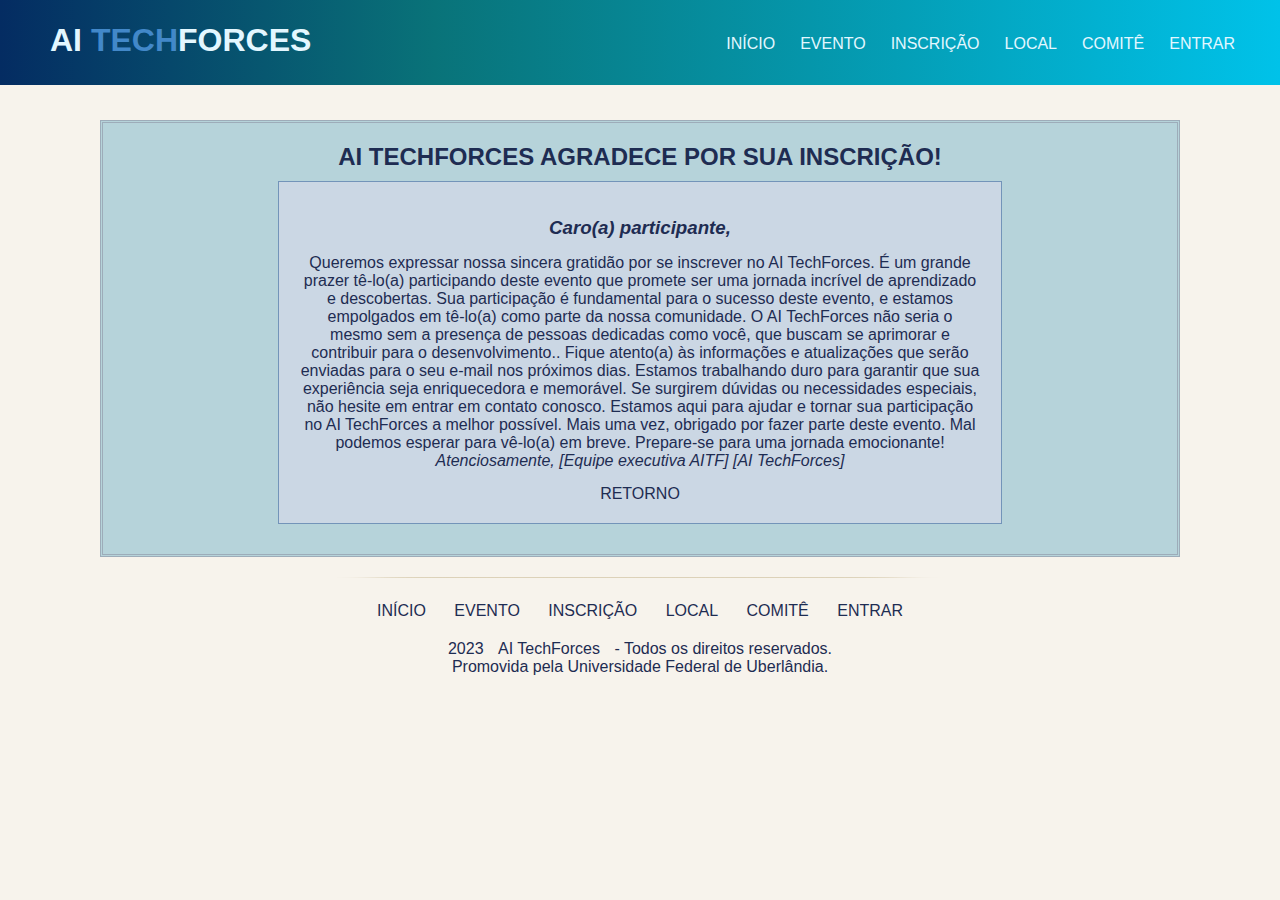
==== agradecimento.html @ ecef0703 "Add files via upload" ====
<!DOCTYPE html>
<html lang="pt-BR">
<head>
    <meta charset="UTF-8">
    <meta name="viewport" content="width=device-width, initial-scale=1.0">
    <title>AI TechForces - Agradecimento</title>
    <link rel="stylesheet" href="css/style.css">
</head>
<body>
        <div id="container">
            <header>
                <div id="logo">
                    <h1><a href="">AI <span class="cor">Tech</span>Forces</a></a></h1>
                </div>

                <nav>
                    <ul>
                        <li><a href="index.html">Início</a></li>
                        <li><a href="evento.html">Evento</a></li>
                        <li><a href="inscricao.html">Inscrição</a></li>
                        <li><a href="local.html">Local</a></li>
                        <li><a href="comite.html">Comitê</a></li>
                        <li><a href="entrar.html">Entrar</a></li>
                    </ul>
                </nav>
            </header>
        </div>  

        <div id="principal2">
            <h2>AI TECHFORCES AGRADECE POR SUA INSCRIÇÃO!</h2>
            <div id="estilizar">
                <h3 class="italico">Caro(a) participante,</h3>
                <p>
                    Queremos expressar nossa sincera gratidão por se inscrever no AI TechForces. É um grande prazer tê-lo(a) participando deste evento que promete ser uma jornada incrível de aprendizado e descobertas.
                    Sua participação é fundamental para o sucesso deste evento, e estamos empolgados em tê-lo(a) como parte da nossa comunidade. O AI TechForces não seria o mesmo sem a presença de pessoas dedicadas como você, 
                    que buscam se aprimorar e contribuir para o desenvolvimento..           
                    Fique atento(a) às informações e atualizações que serão enviadas para o seu e-mail nos próximos dias. Estamos trabalhando duro para garantir que sua experiência seja enriquecedora e memorável.
                    Se surgirem dúvidas ou necessidades especiais, não hesite em entrar em contato conosco. Estamos aqui para ajudar e tornar sua participação no AI TechForces a melhor possível.                
                    Mais uma vez, obrigado por fazer parte deste evento. Mal podemos esperar para vê-lo(a) em breve. Prepare-se para uma jornada emocionante!                
                </p>
                <p class="italico">
                    Atenciosamente,               
                    [Equipe executiva AITF]
                    [AI TechForces]
                </p>
                <a class="retorno" href="index.html">Retorno</a>
            </div>
        </div>

        <footer>
            <p>
                <ul>
                    <li><a href="index.html">Início</a></li>
                    <li><a href="evento.html">Evento</a></li>
                    <li><a href="inscricao.html">Inscrição</a></li>
                    <li><a href="local.html">Local</a></li>
                    <li><a href="comite.html">Comitê</a></li>
                    <li><a href="entrar.html">Entrar</a></li>
                </ul>
            </p>
            <p>
                2023 <a href="index.html">AI TechForces</a> - Todos os direitos reservados.
            </p>
            <p>
                Promovida pela Universidade Federal de Uberlândia.
            </p>
        </footer>
</body>
</html>
---- css/style.css ----
/* FORMATAÇÕES GERAIS */
* {
    margin: 0;
    padding: 0;
    box-sizing: border-box;
}

body {
    font-size: 16px;
    font-family: 'Lucida Sans', 'Lucida Sans Regular', 'Lucida Grande', 'Lucida Sans Unicode', Geneva, Verdana, sans-serif;
    background: #f7f3ec;
}

#container {
    top: 0;
    position: fixed;
    width: 100%;
    margin: 0 auto;
    background: rgb(4,44,98);
    background: linear-gradient(90deg, rgba(4,44,98,1) 0%, rgba(9,115,121,1) 34%, rgba(0,194,233,1) 100%);
}

/* CABEÇALHO */
#logo h1 {
    float: left;
}

#logo a {
    line-height: 50px;
    margin-left: 50px;
    text-decoration: none;
    text-transform: uppercase;
    color: rgb(227, 247, 255);
    font-weight: bold;
}

/* MAIN */
#principal {
    margin: 100px 0 0 110px;
    width: 55%;
    float: left;
    background-color: #b6d3da;
    margin-bottom: 15px;
}

#conteudoprincipal {
    border: 3px rgb(157, 172, 185);
    border-style: double;
    padding: 15px;
}

#secundario{
    margin: 100px 0 0 110px;
    width: 1080px;
    float: none;
    clear: both;
    background-color: #b6d3da;
    margin-bottom: 15px;
}

#conteudosecundario {
    border: 3px rgb(157, 172, 185);
    border-style: double;
    padding: 15px;
}

#lateral {
    margin: 100px 110px 0 0;
    width: 25%; 
    float: right;
    background-color: #b6d3da;
}

#formulario {
    margin: 100px 110px 0 0;
    margin-top: 10px;
    width: 25%;
    float: right;
    background-color: #b6d3da;
    margin-bottom: 10px;
}

#conteudolateral {
    border: 3px rgb(157, 172, 185);
    border-style: double;
    padding: 15px;
}

/* SELETORES */
h2, h3, h4, p {
    color: #1e2c52;
}

header {
    display: flex;
    justify-content: space-between;
    padding: 15px 0;
    height: 85px;
}

nav ul {
    list-style: none;
    margin: 20px;
    float: right;
}

nav ul li {
    float: left;
}

nav ul li a {
    color: rgb(227, 247, 255);
    text-transform: uppercase;
    display: block;
    text-decoration: none;
    padding-bottom: 3px;
    margin-right: 25px;
}

nav ul li a:hover {
    border-bottom: 1px solid rgb(55, 96, 110);
    color: rgb(55, 96, 110);
}

label {
    display: block;
}

input {
    height: 25px;
    font-size: 16px;
    background-color: #fff;
    background-repeat: no-repeat;
    border: none;
    padding-left: 10px;
    width: 15em;
    margin-top: 5px;
    margin-bottom: 5px;
}

input.submit {
    color: #fff;
    background-color: #52809e;
    border: 2px solid #2b525e;
    padding: 5px 10px;
    height: 30px;
    cursor: pointer;
}

fieldset {
    padding: 1em;
    margin: 1em 0;
    border: 1px solid #7f8a92;
}

legend {
    font-weight: bold;
}

/* RODAPÉ */

footer {
    background: url(/imagens/fundo-rodape.png) no-repeat center top;
    clear: both;
    padding: 5px 0 30px 0;
    text-align: center;
    margin-top: 20px;
}

footer ul {
    list-style: none;
    margin: 20px;
}

footer ul li {
    display: inline;
    margin: 10px;
}

footer ul li a {
    text-decoration: none;
    text-transform: uppercase;
    padding: 2px;
    color: #1e2c52;
}

footer ul li a:hover {
    color: #81a0a8;
    border-bottom: 1px solid #81a0a8;
}

footer>p a {
    text-align: center;
    padding: 2px 10px;
    color: #1e2c52;
    text-decoration: none;
}

footer>p a:hover {
    color: #81a0a8;
    border-bottom: 1px solid #81a0a8;
}

h2 + p {
    margin-bottom: 15px;
    margin-top: 15px;
}

h3, h4 + p {
    margin-bottom: 14px;
    margin-top: 15px;
}

p + img {
    margin-top: 15px;
}

/* CLASSES */

.cor {
    color: #4288c9;
}

.fundo {
    background-color: rgb(177, 204, 214);
    padding: 5px;
}

.caixa-conteudo {
    background: #fff;
    padding: 5px;
    margin-top: 5px;
}

/* LISTA DE NOTÍCIAS */

#lista-noticias li {
    padding-bottom: 30px;
    border-bottom: 1px solid #ccc;
    height: 100px;
    margin-top: 10px;
    line-height: 20px;
    list-style: none;
}

#lista-noticias li a {
    text-decoration: none;
}

#lista-noticias li a h3 {
    padding: 0;
    color: #3e7ab9;
}

#lista-noticias li:hover {
    background: #eee;
}

#lista-noticias li a p {
    color: #000;
}

/* EVENTO */

#conteudo {
    margin-top: 125px;
    flex: 1.9 1 0;
    align-self: flex-start;
    background-color: #b6d3da;
    margin-bottom: 15px;
    text-align: center;
}

#tabela{
    background-color: #ecf6f8;
    font-size: 14px;
    width: 100%;
    text-transform: uppercase;
    padding: 10px;
}

#tabela td{ 
    border-top: 1px solid rgb(228, 222, 222);
    padding: 10px;
}

#primario {
    border: 3px rgb(157, 172, 185);
    border-style: double;
    padding: 15px;
}

#secundario{
    background-color: #b6d3da;
    margin-bottom: 15px;
}

#conteudosecundario {
    border: 3px rgb(157, 172, 185);
    border-style: double;
    padding: 15px;
}

#colunas{
    display: flex;
    gap: 50px;
    margin: auto;
}

#lateral1 {
    margin-left: 50px;
    margin-top: 125px;
    align-self: flex-start;
    flex: 1.2 1 0;
    background-color: #b6d3da;
}

#lateral2 {
    margin-top: 125px;
    margin-right: 50px;
    flex: 1.5 1 0;
    align-self: flex-start;
    background-color: #b6d3da;
}

#vencedores li {
    text-transform: uppercase;
    text-align: center;
    padding-bottom: 30px;
    border-bottom: 1px solid #ccc;
    height: 30px;
    margin-top: 10px;
    line-height: 20px;
    list-style: none;
}

/* LOCAL */

#principal2 {
    margin: 100px;
    text-align: center;
    background-color: #b6d3da;
    margin-bottom: 15px;
    padding: 20px;
    border: 3px rgb(157, 172, 185);
    border-style: double;
} 

#central{
    width: auto;
}

#esquerda{
    text-align: left;
}

#esquerda ul li{
    list-style-type: none;
}

#esquerda h3{
    text-transform: uppercase;
}

#tabelalocal table{
    margin: 15px auto;
}

#tabelalocal table img{
    border: 1px solid #3e658f;
    border-radius: 10%;
    margin: 15px;
}

#frame iframe{
    border: 1px solid #007bff;
    border-radius: 15px;
    box-shadow: 2px 2px 5px rgba(0, 0, 0, 0.3);
}

.borda{
    border-bottom: 1px solid #3e658f;
    margin-top: 15px;
    margin-bottom: 15px;
}

/* COMITÊ */

.wrapper{
    display: flex;
    gap: 50px;
}

.coluna1, .coluna2{
    flex: 1 1 0;
}

.coluna1 img, .coluna2 img, .coluna3 img{
    border-radius: 100%;
    width: auto;
    height: 300px;
}

.coluna3{
    margin-top: 10px;
    display: inline-block;
    border-top: 1px solid rgb(146, 163, 211);
    width: 100%;
}

.coluna1 ul li, .coluna2 ul li, .coluna3 ul li{
    list-style-type: none;
    text-transform: uppercase;
    font-weight: bold;
    color: #1e2c52;
}

img + ul{
    margin-top: 15px;
    margin-bottom: 15px;
}

ul + img{
    margin-top: 15px;
    margin-bottom: 15px;
}

/* FORMULARIO INSCRICAO */

#principal2 h2{
    text-transform: uppercase;
}

#inscricao{
    text-align: left;
    width: 70%;
    margin: auto;
}

#inscricao .labelpersonalizado{
    margin-top: 10px;
    margin-bottom: 10px;
    cursor: pointer;
    display: block;
    text-transform: uppercase;
    font-weight: bold;
}

#inscricao label + input{
    margin-bottom: 12px;
}

#inscricao legend{
    text-transform: uppercase;
    text-align: center;
    font-size: 1.3em;
}

#inscricao input{
    display: inline;
    width: 100%;
}

#inscricao input[type=checkbox]{
    width: 30px;
    background-color: violet;
}

#inscricao input[type="radio"]{
    width: 30px;
}

#inscricao select{
    width: 100%;
    border: none;
    padding: 5px;
    margin-top: 5px;
    margin-bottom: 5px;
}

/* AGRADECIMENTO */

.italico{
    font-style: italic;
    margin-bottom: 15px;
}

#estilizar{
    background-color: #cbd7e4;
    border: 1px double rgb(115, 148, 185);
    width: 70%;
    padding: 20px;
    margin: auto;
    margin-top: 10px;
    margin-bottom: 10px;
    text-align: center;
}

.retorno{
    text-decoration: none;
    text-transform: uppercase;
    margin-top: 10px;
    color: #1e2c52;;
}

a:hover.retorno{
    padding: 5px;
    text-decoration: none;
    text-transform: uppercase;
    margin-top: 10px;
    color: white;
    background-color: #4a7eb6;
    border-radius: 10px;
}

/* ENTRAR */

#entrar {
    margin: auto;
    margin-bottom: 15px;
    margin-top: 120px;
    width: 50%;
    text-align: center;
    background-color: #b6d3da;
    padding: 20px;
    border: 3px rgb(157, 172, 185);
    border-style: double;
} 

/* TODOS OS MEDIA QUERIES ------------------------------------- */

@media screen and (max-width: 1380px) {
    #principal2{
        margin-top: 120px;
    }

    #tabelalocal table img {
        border: 1px solid #3e658f;
        border-radius: 10%;
        margin: 15px;
        max-width: 85%;
    }

    #frame iframe {
        border-radius: 10px;
        box-shadow: 1px 1px 3px rgba(0, 0, 0, 0.3);
        max-width: 100%;
    }   
}

@media screen and (max-width: 1000px) {
    body {
        font-size: 16px;
    }

    header {
        padding: 10px 0;
        height: auto;
    }

    #logo a {
        text-align: center;
    }

    nav ul {
        float: right;
        margin: 10px 0;
        margin-left: 0;
        text-align: center;
    }

    nav ul li {
        float: left;
        margin-right: 10px;
    }

    nav ul li a {
        margin-right: 0;
    }

    #principal {
        margin: 20px 10px;
        margin-top: 10px;
        width: auto;
    }

    #lateral {
        margin: 20px 10px;
        width: auto;
    }

    #formulario {
        margin: 10px;
        width: auto;
    }

    footer {
        margin-top: 10px;
    }

    #vencedores li {
        text-align: center;
        padding-bottom: 10px;
        margin-top: 5px;
        line-height: normal;
    }

    #vencedores {
        padding-left: 0;
    }

    #conteudo{
        margin-top: 120px;
    }

    #primario{
        margin-top: 0px;
    }

    #formulario {
        margin: 10px;
        width: auto;
    }

    footer {
        margin-top: 10px;
    }
}

@media screen and (max-width: 1000px)
{
    header{
        display: flex;
        flex-direction: column;
        justify-content: center;
    }
    header > nav{
        display: flex;
        justify-content: center;
    }

    #logo{
        display: flex;
        justify-content: center;
    }

    #conteudo{
        margin-top: 120px;
    }

    #principal{
        float: none;
        margin-top: 120px;
    }
}

@media screen and (max-width: 1000px) {
    #colunas{
        display: flex;
        flex-direction: column;
        gap: 0;
    }

    #lateral1{
        width: 95%;
        margin: auto;
        flex: 1 1 0;
        margin-bottom: 10px;
        margin-top: 120px;
    }

    #conteudo{
        margin: auto;
        width: 95%;
        margin-bottom: 20px;
    }

    #lateral2{
        width: 95%;
        margin: auto;
    }
} 

@media screen and (max-width: 1000px) {
    .wrapper img{
        max-width: 100%;
    }

    .coluna1 img, .coluna2 img, .coluna3 img{
        border-radius: 100%;
        width: auto;
        height: 150px;
    }
}

@media screen and (max-width: 768px)
{
    header{
        display: flex;
        flex-direction: column;
        justify-content: center;
    }
    header > nav{
        display: flex;
        justify-content: center;
    }

    #logo{
        display: flex;
        justify-content: center;
    }

    #conteudo{
        margin-top: 120px;
    }

    #principal{
        float: none;
    }

    #conteudoprincipal{
        margin-top: 120px;
    }
}

@media screen and (max-width: 768px) {
    #colunas{
        display: flex;
        flex-direction: column;
        gap: 0;
    }

    #lateral1{
        width: 95%;
        margin: auto;
        flex: 1 1 0;
        margin-top: 120px;
        margin-bottom: 10px;
    }

    #conteudo{
        margin: auto;
        margin-bottom: 10px;
    }

    #lateral2{
        width: 95%;
        margin: auto;
        margin-bottom: 10px;
    }
} 

@media screen and (max-width: 768px) {
    #principal2 {
        margin: 20px;
        padding: 15px;
        font-size: 16px;
        margin-top: 120px;
    }

    #tabelalocal table {
        margin: 10px auto;
    }

    #tabelalocal table img {
        margin: 10px;
    }

    #tabelalocal table img {
        border: 1px solid #3e658f;
        border-radius: 10%;
        margin: 15px;
        max-width: 85%;
    }

    #frame iframe {
        border-radius: 10px;
        box-shadow: 1px 1px 3px rgba(0, 0, 0, 0.3);
        max-width: 100%;
    }
}

@media screen and (max-width: 550px) {
    #entrar{
        margin-top: 300px;
        width: 95%;
    }
}

@media screen and (max-width: 550px) {
    #conteudo {
        margin-top: 200px;
    }

    #vencedores li {
        font-size: 14px;
        padding-bottom: 15px;
    }
}

@media screen and (max-width: 550px) {
    #colunas{
        display: flex;
        flex-direction: column;
        gap: 0;
    }

    #lateral1{
        width: 95%;
        margin: auto;
        flex: 1 1 0;
        margin-top: 300px;
        margin-bottom: -280px;
    }

    #conteudo{
        margin: auto;
        width: 95%;
        margin-bottom: 20px;
    }

    #tabela{
        padding: 1px;
    }

    #lateral2{
        width: 95%;
        margin: auto;
        margin-bottom: 10px;
    }
} 

@media screen and (max-width: 550px)
{
    header > nav > ul {
        display: flex;
        flex-direction: column;
        justify-content: center;
        align-items: center;
    }

    header > nav > ul > li{
        font-size: 25px;
    }

    #conteudo{
        margin-top: 300px;
    }

    #principal{
        float: none;
    }

    #conteudoprincipal{
        margin-top: 300px;
    }
}

@media screen and (max-width: 550px) {
    #principal2{
        margin-top: 300px;
    }

    #tabelalocal table img {
        border: 1px solid #3e658f;
        border-radius: 10%;
        margin: 15px;
        max-width: 85%;
    }

    #frame iframe {
        border-radius: 10px;
        box-shadow: 1px 1px 3px rgba(0, 0, 0, 0.3);
        max-width: 100%;
    }   
}
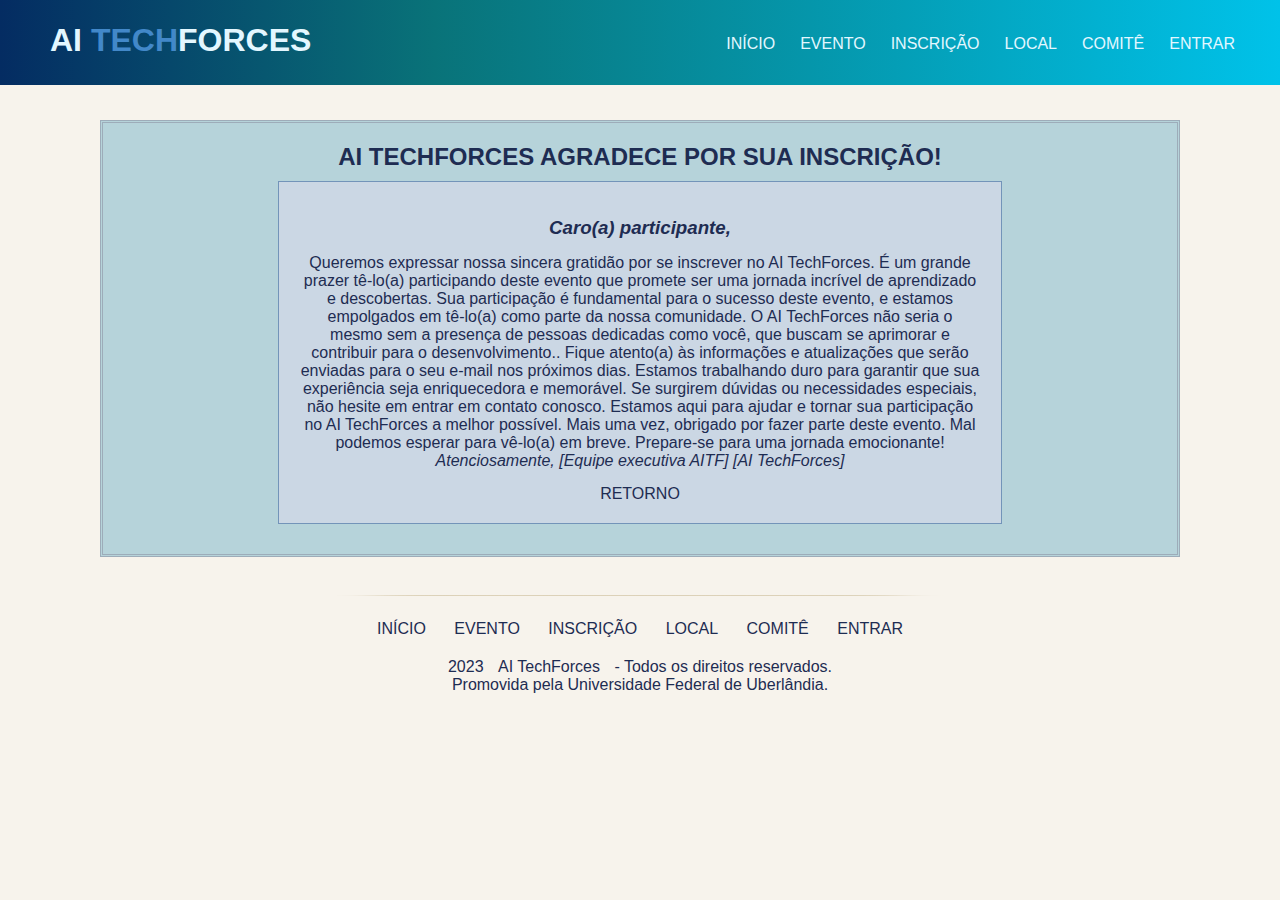
==== commit 1354e496: "Update agradecimento.html" ====
--- a/agradecimento.html
+++ b/agradecimento.html
@@ -48,6 +48,7 @@
         </div>
 
         <footer>
+            <img src="/imagens/fundo-rodape.png" alt="">
             <p>
                 <ul>
                     <li><a href="index.html">Início</a></li>
@@ -66,4 +67,4 @@
             </p>
         </footer>
 </body>
-</html>+</html>
--- a/css/style.css
+++ b/css/style.css
@@ -160,7 +160,6 @@
 /* RODAPÉ */
 
 footer {
-    background: url(/imagens/fundo-rodape.png) no-repeat center top;
     clear: both;
     padding: 5px 0 30px 0;
     text-align: center;
@@ -873,4 +872,4 @@
         box-shadow: 1px 1px 3px rgba(0, 0, 0, 0.3);
         max-width: 100%;
     }   
-}+}
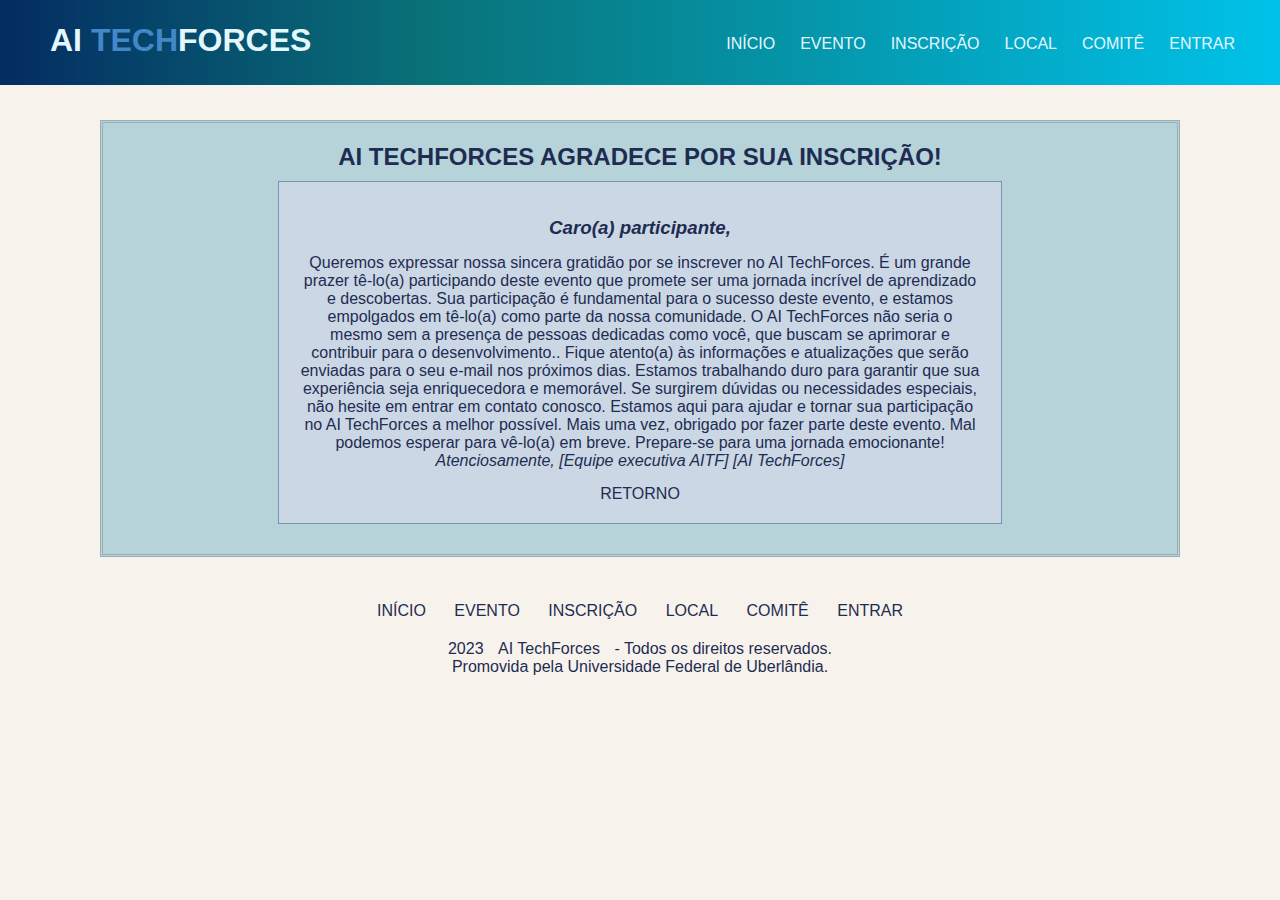
==== commit cd9e157b: "Update agradecimento.html" ====
--- a/agradecimento.html
+++ b/agradecimento.html
@@ -48,7 +48,7 @@
         </div>
 
         <footer>
-            <img src="/imagens/fundo-rodape.png" alt="">
+            <div class="bordarodape"></div>
             <p>
                 <ul>
                     <li><a href="index.html">Início</a></li>
